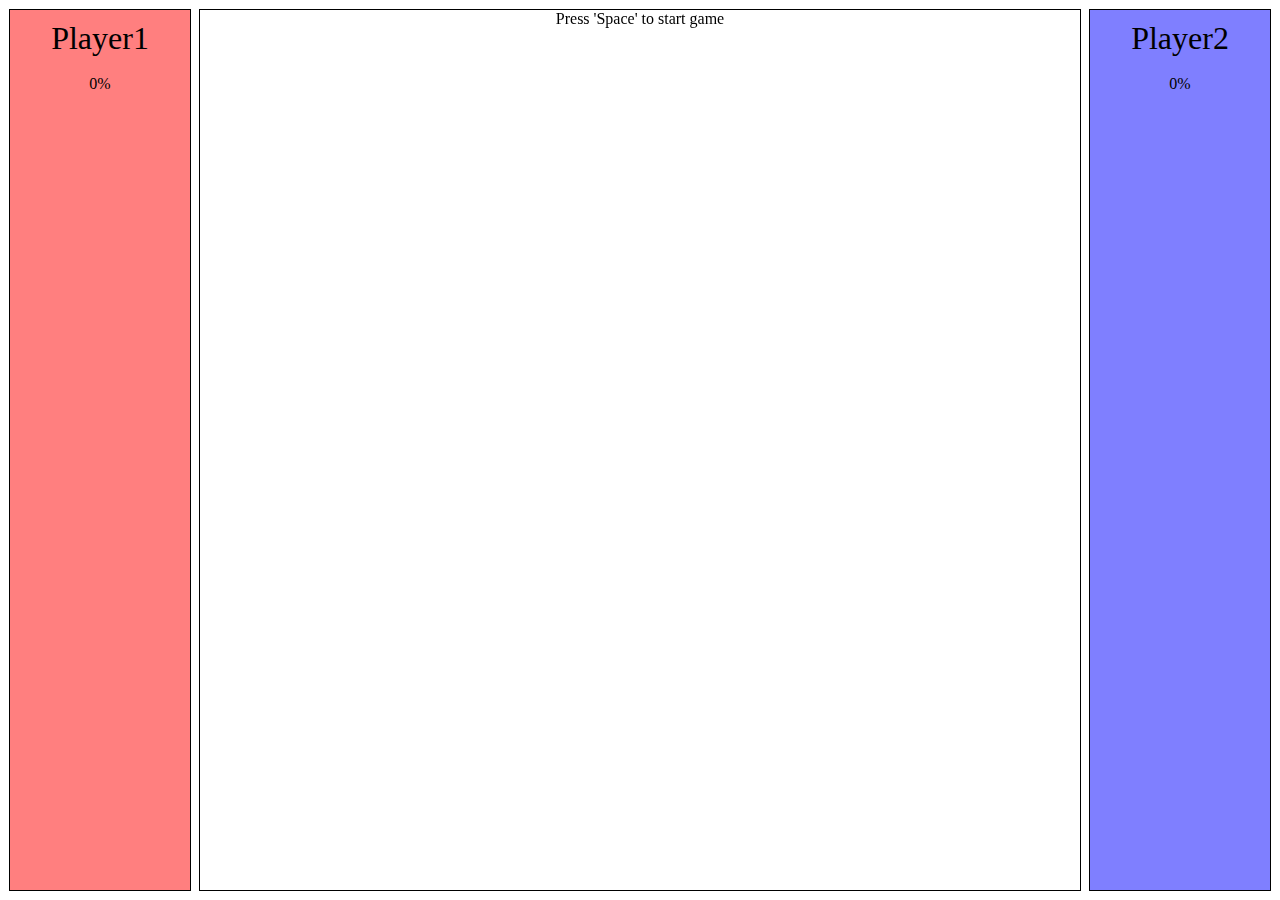
==== game.html @ c76ddeda "initial project version" ====
<!DOCTYPE html>
<html>
<head>
	<meta charset="utf-8">
	<title>ZoneBattle</title>
	<link rel="stylesheet" type="text/css" href="styles/game.css">
	<link rel="shortcut icon" href="res/icon.png" type="image/png">
</head>
<body>
	<div id="fixed-text">
		Press 'Space' to start game
	</div>
	<div class="info" style="background-color: rgba(255, 0, 0, .5);">
		<div class="pl-name">Player1</div><br>
		<div class="pl-percentes">0%</div><br>
	</div>
	<canvas id="game-canvas"></canvas>
	<div class="info" style="background-color: rgba(0, 0, 255, .5);">
		<div class="pl-name">Player2</div><br>
		<div class="pl-percentes">0%</div><br>
	</div>
	<div id="players-container"></div>
	<script src="scripts/game.js"></script>
</body>
</html>
---- styles/game.css ----
body {
	user-select: none;
	display: flex;
	padding: 10px;
	margin: 0;
}
#game-canvas {
	margin-left: 10px;
	margin-right: 10px;
	outline: 1px solid #000000;
}
#fixed-text {
	position: fixed;
	display: block;
	text-align: center;
	width: calc(100% - 20px);
	height: calc(100% - 20px);
}
.info {
	padding: 10px;
	/*visibility: hidden;*/
	outline: 1px solid black;
	width: 100px;
	text-align: center;
	flex-grow: 1;
}
.pl-name {
	font-size: 32px;
}
.player {
	position: absolute;
}
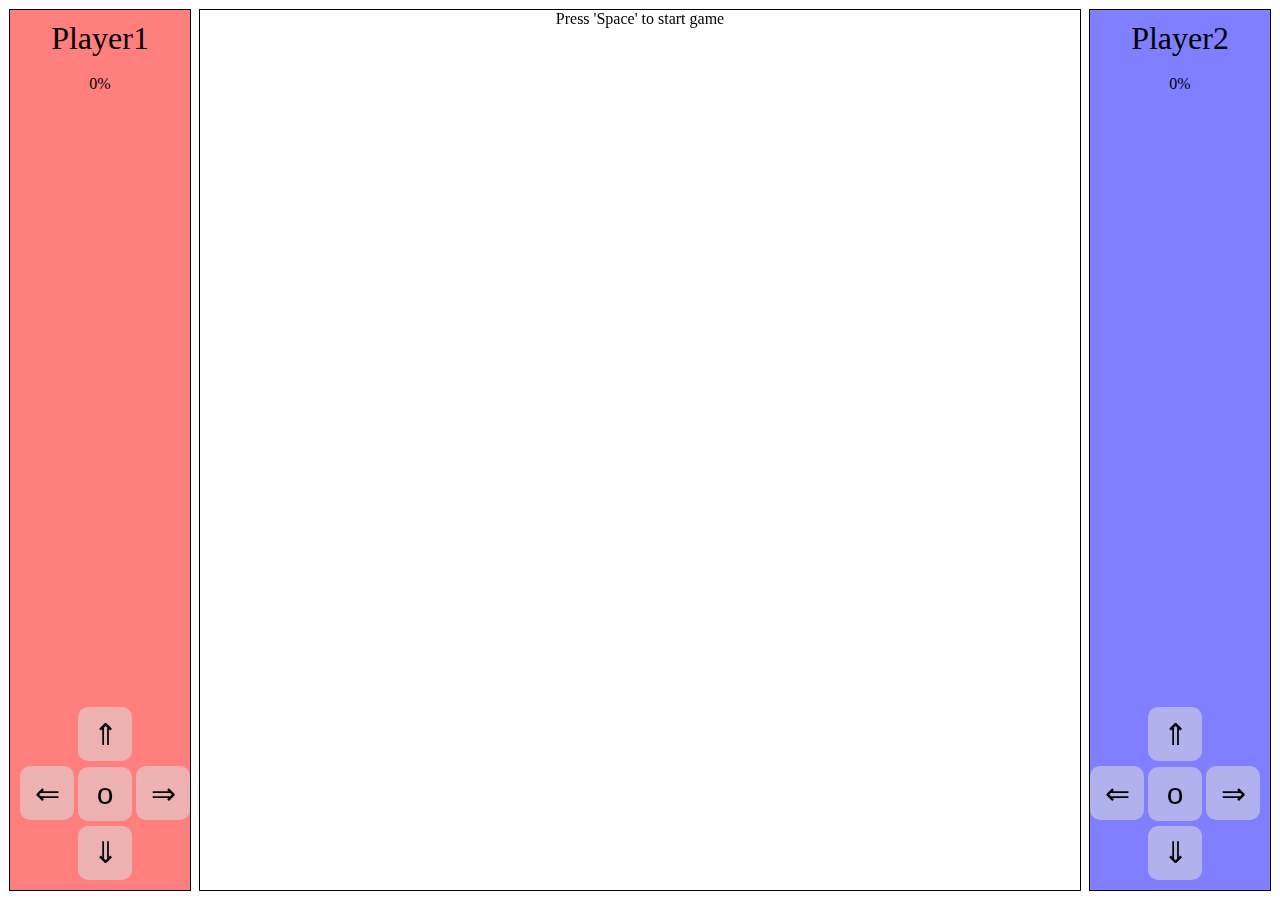
==== commit 06cecd17: "version for tablets" ====
--- a/game.html
+++ b/game.html
@@ -2,22 +2,47 @@
 <html>
 <head>
 	<meta charset="utf-8">
+	<meta name="viewport" content="width=device-width, user-scalable=no">
 	<title>ZoneBattle</title>
 	<link rel="stylesheet" type="text/css" href="styles/game.css">
 	<link rel="shortcut icon" href="res/icon.png" type="image/png">
 </head>
-<body>
-	<div id="fixed-text">
-		Press 'Space' to start game
-	</div>
+<body onclick="if(!gameStarted)start()">
+	<div id="fixed-text">Press 'Space' to start game</div>
 	<div class="info" style="background-color: rgba(255, 0, 0, .5);">
 		<div class="pl-name">Player1</div><br>
-		<div class="pl-percentes">0%</div><br>
+		<div class="pl-percentes">0%</div>
+		<div class="controller">
+			<div>
+				<button onclick="onKeyDown({'type':'keydown','code':'KeyW'})">&#8657;</button>
+			</div>
+			<div>
+				<button onclick="onKeyDown({'type':'keydown','code':'KeyA'})">&#8656;</button>
+				<button onclick="paint(0)">o</button>
+				<button onclick="onKeyDown({'type':'keydown','code':'KeyD'})">&#8658;</button>
+			</div>
+			<div>
+				<button onclick="onKeyDown({'type':'keydown','code':'KeyS'})">&#8659;</button>
+			</div>
+		</div>
 	</div>
 	<canvas id="game-canvas"></canvas>
 	<div class="info" style="background-color: rgba(0, 0, 255, .5);">
 		<div class="pl-name">Player2</div><br>
-		<div class="pl-percentes">0%</div><br>
+		<div class="pl-percentes">0%</div>
+		<div class="controller">
+			<div>
+				<button onclick="onKeyDown({'type':'keydown','code':'ArrowUp'})">&#8657;</button>
+			</div>
+			<div>
+				<button onclick="onKeyDown({'type':'keydown','code':'ArrowLeft'})">&#8656;</button>
+				<button onclick="paint(1)">o</button>
+				<button onclick="onKeyDown({'type':'keydown','code':'ArrowRight'})">&#8658;</button>
+			</div>
+			<div>
+				<button onclick="onKeyDown({'type':'keydown','code':'ArrowDown'})">&#8659;</button>
+			</div>
+		</div>
 	</div>
 	<div id="players-container"></div>
 	<script src="scripts/game.js"></script>
--- a/styles/game.css
+++ b/styles/game.css
@@ -1,3 +1,7 @@
+* {
+	padding: 0;
+	margin: 0;
+}
 body {
 	user-select: none;
 	display: flex;
@@ -17,8 +21,9 @@
 	height: calc(100% - 20px);
 }
 .info {
+	display: flex;
+	flex-direction: column;
 	padding: 10px;
-	/*visibility: hidden;*/
 	outline: 1px solid black;
 	width: 100px;
 	text-align: center;
@@ -30,3 +35,21 @@
 .player {
 	position: absolute;
 }
+.controller {
+	position: absolute;
+}
+.controller div {
+	padding-top: 5px;
+}
+.controller div button {
+	font-size: 50px;
+    font-family: sans-serif;
+    border: 0;
+	border-radius: 10px;
+	outline: none;
+	cursor: pointer;
+	background: #DDDDDD88;
+}
+.controller div button:hover {
+	background: #88888888;
+}
